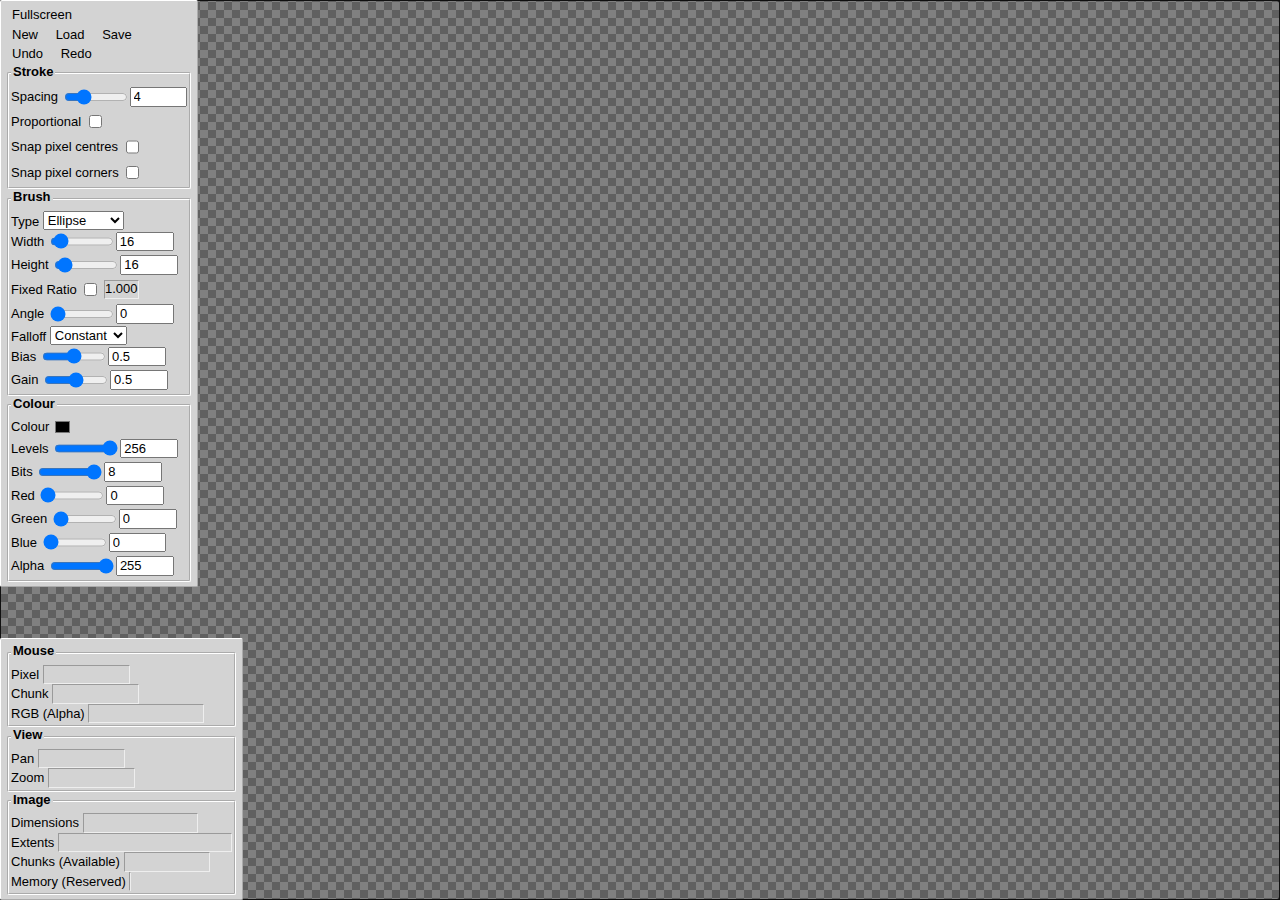
==== public_html/index.html @ bac93fa5 "Initial commit." ====
<!--
This program is free software. It comes without any warranty, to
the extent permitted by applicable law. You can redistribute it
and/or modify it under the terms of the Do What The Fuck You Want
To Public License, Version 2, as published by Sam Hocevar. See
http://www.wtfpl.net/ for more details.
-->

<!--
Dun by surt.
-->



<!DOCTYPE html>
<html lang="en">
    <head>
        <meta charset="UTF-8">
        <title>GLImEd</title>
        <meta name="description" content="GLImEd: WebGL Image Editor">
        <meta name="author" content="surt">
        <script src="js/app.js"></script>
        <style>
            body { margin: 0; padding: 0; }
            #App { margin: 0; padding: 0; width: 100%; height: 100%; }
        </style>
    </head>
    <body>
        <div id="App"></div>
        <script>
(() => {
    let app = new App(document.getElementById("App"));
    let resize = () => { app.requestResize(window.innerWidth, window.innerHeight); };
    window.addEventListener("pageshow", resize);
    window.addEventListener("resize", resize);
    app.requestFocus();
    app.run();
})();
        </script>
    </body>
</html>
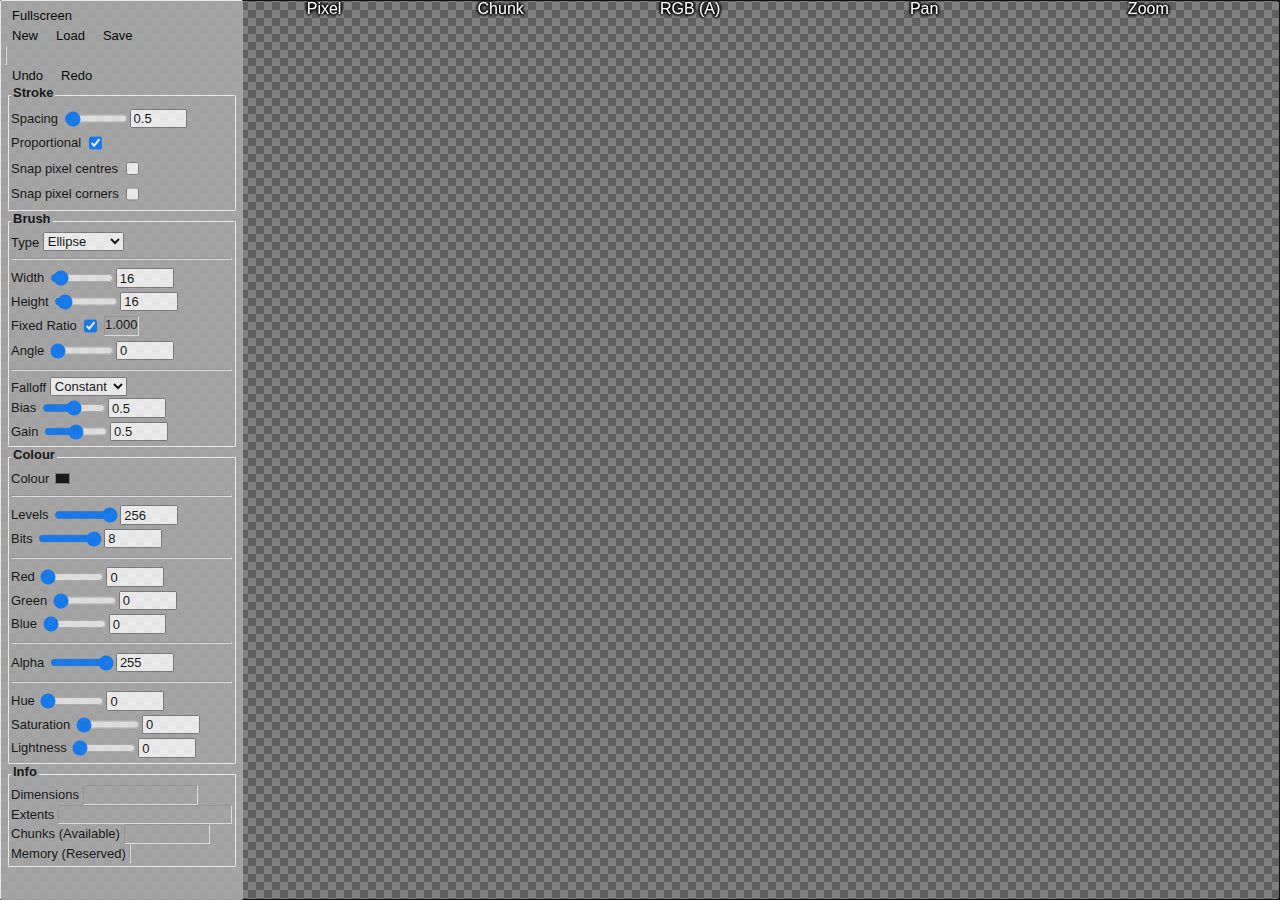
==== commit b577e07d: "Shader program variants plus misc fiddling." ====
--- a/public_html/index.html
+++ b/public_html/index.html
@@ -19,6 +19,7 @@
         <title>GLImEd</title>
         <meta name="description" content="GLImEd: WebGL Image Editor">
         <meta name="author" content="surt">
+        <link rel="icon" href="favicon.ico">
         <script src="js/app.js"></script>
         <style>
             body { margin: 0; padding: 0; }
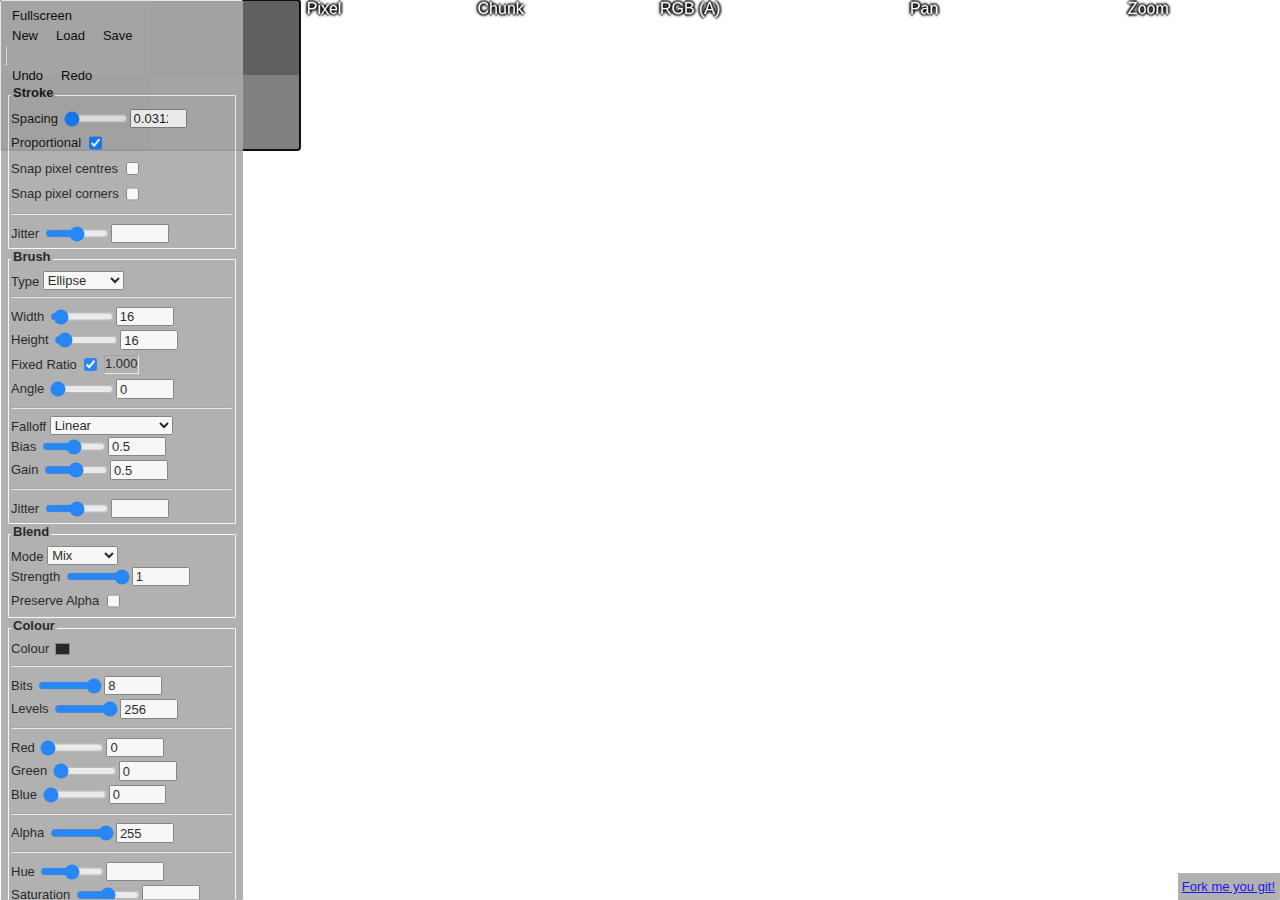
==== commit 2827f254: "Misc." ====
--- a/public_html/index.html
+++ b/public_html/index.html
@@ -20,7 +20,6 @@
         <meta name="description" content="GLImEd: WebGL Image Editor">
         <meta name="author" content="surt">
         <link rel="icon" href="favicon.ico">
-        <script src="js/app.js"></script>
         <style>
             body { margin: 0; padding: 0; }
             #App { margin: 0; padding: 0; width: 100%; height: 100%; }
@@ -28,15 +27,6 @@
     </head>
     <body>
         <div id="App"></div>
-        <script>
-(() => {
-    let app = new App(document.getElementById("App"));
-    let resize = () => { app.requestResize(window.innerWidth, window.innerHeight); };
-    window.addEventListener("pageshow", resize);
-    window.addEventListener("resize", resize);
-    app.requestFocus();
-    app.run();
-})();
-        </script>
+        <script src="js/main.js"></script>
     </body>
 </html>
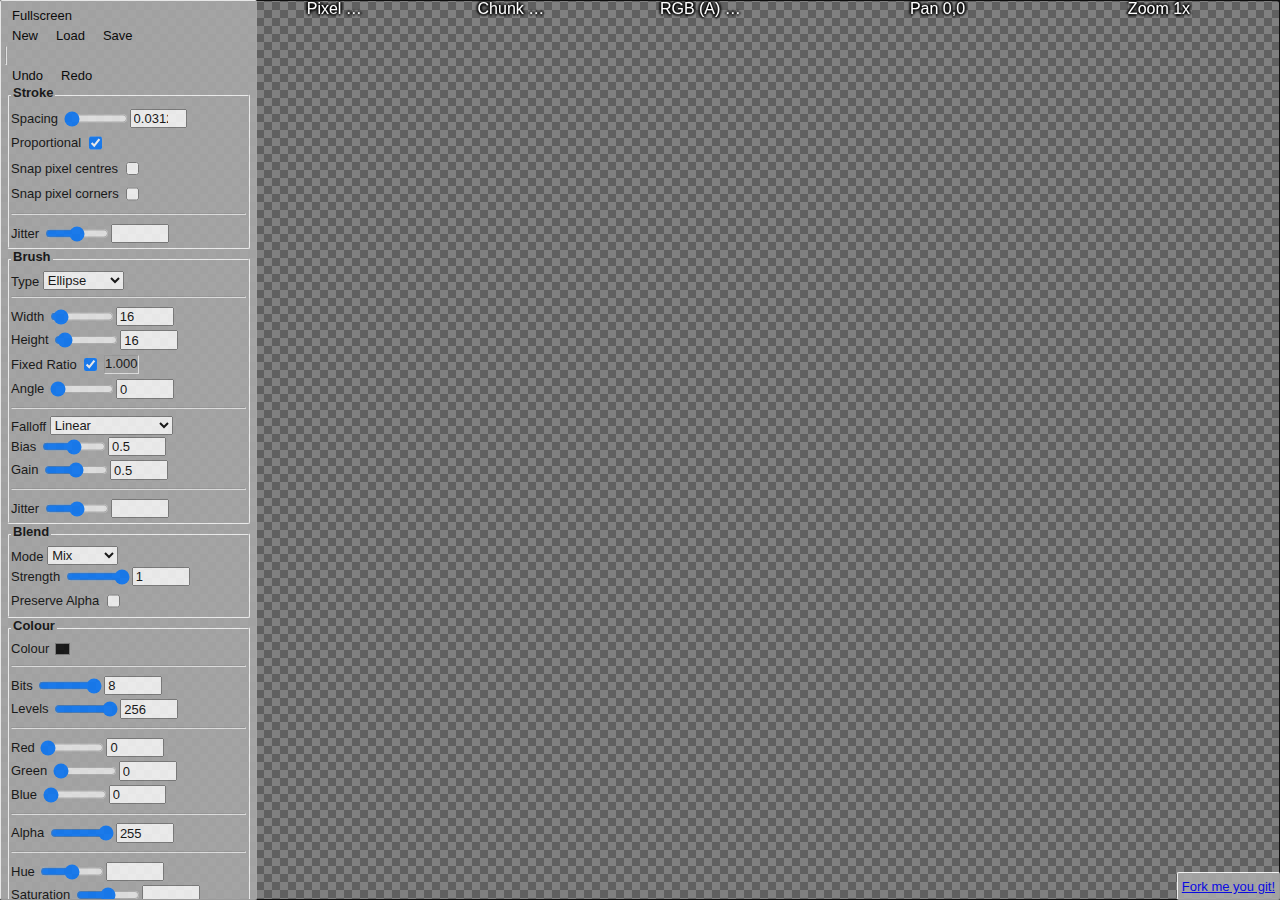
==== commit a46a65fb: "Cleanup app.js." ====
--- a/public_html/index.html
+++ b/public_html/index.html
@@ -27,6 +27,6 @@
     </head>
     <body>
         <div id="App"></div>
-        <script src="js/main.js"></script>
+        <script src="js/loader.js" onload="new Loader(document.getElementById('App'));"></script>
     </body>
 </html>
